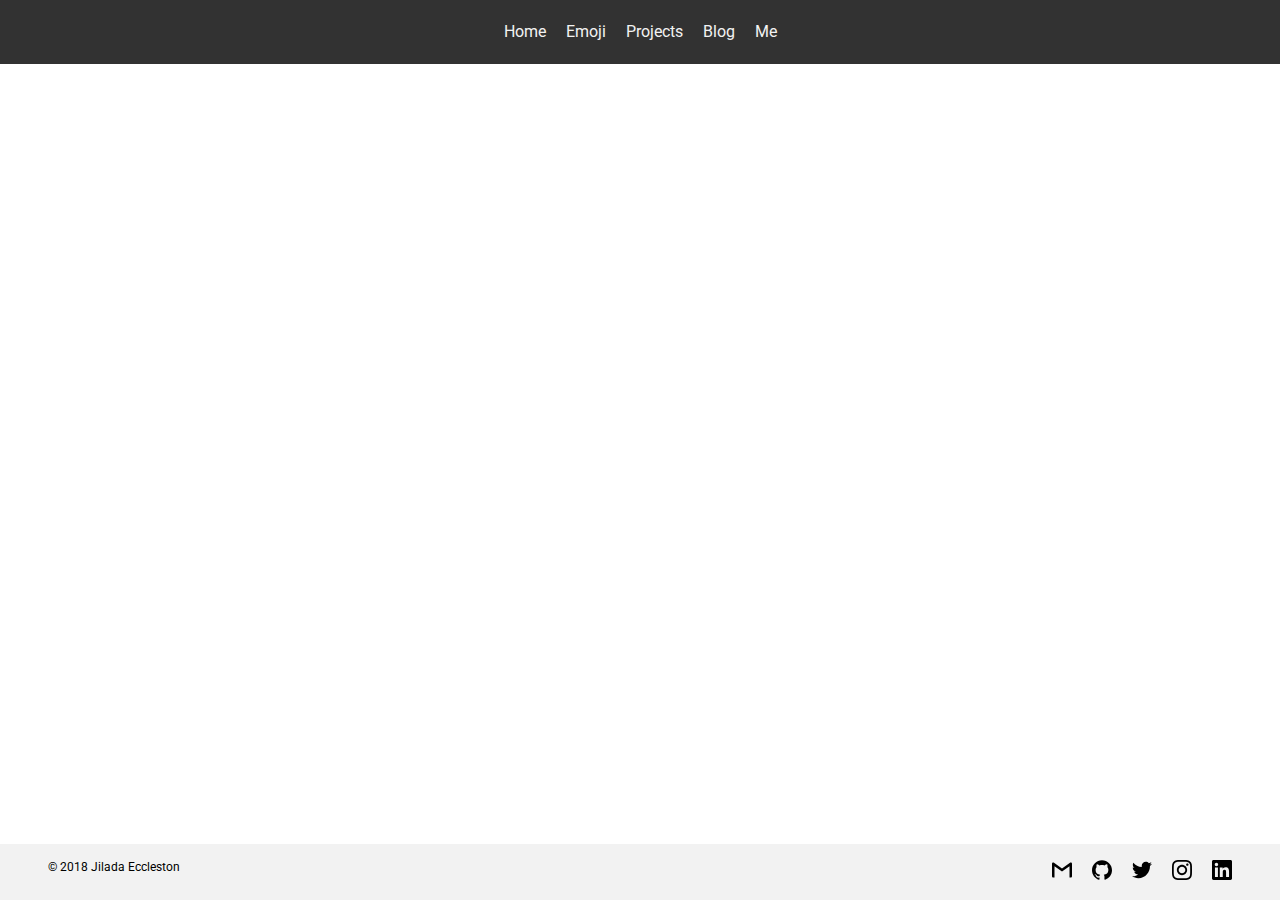
==== blog.html @ 3bf7a96a "Change the way the javascript works" ====
<!DOCTYPE html>
<html>
  <head>
    <meta charset="utf-8">
    <meta name="viewport" content="width=device-width, initial-scale=1, maximum-scale=1">
    <title>Jilada Eccleston - Blog</title>
    <link href="static/style.css" rel="stylesheet" />
    <link href="https://fonts.googleapis.com/css?family=Roboto:300:400:700" rel="stylesheet">
    <script src="js/home.js" async></script>
  </head>
  <body>
    <div id="container">
      <div id="wrap">
        <nav class="nav">
          <ul>
            <li><a href="index.html">Home</a></li>
            <li><a href="#">Emoji</a></li>
            <li><a href="projects.html">Projects</a></li>
            <li><a href="#">Blog</a></li>
            <li><a href="#">Me</a></li>
          </ul>
        </nav>
      
        <div class="main">
          <section class="bottom-bar">
            <ul>
              <li style="float: left; vertical-align: -webkit-baseline-middle;">
                &copy; 2018 Jilada Eccleston
              </li>
              <li>
                <a href="mailto:jilada.eccleston@gmail.com">
                    <img class="icon-images" src="images/gmail.svg">
                </a>
              </li>
              <li>
                <a href="https://github.com/jilaada">
                  <img class="icon-images" src="images/github.svg">
                </a>
              </li>
              <li>
                <a href="https://twitter.com/jilododo">
                  <img class="icon-images" src="images/twitter.svg">
                </a>
              </li>
              <li>
                <a href="https://www.instagram.com/jilaada/">
                  <img class="icon-images" src="images/instagram.svg">
                </a>
              </li>
              <li>
                <a href="https://www.linkedin.com/in/jilada-eccleston/">
                  <img class="icon-images" src="images/linkedin.svg">
                </a>
              </li>
            </ul>
          </section>
        </div>
      </div>
    </div>
  </body>
</html>
---- static/style.css ----
/* Animations */
@keyframes switch-text {
  0%  {color: white;}
  50% {color: var(--text-color);}
  75% {color: rgb(53, 53, 53);}
  100% {color: white;}
}

@keyframes eggy {

}

html, body, #container, #wrap, .main {
  height: 100%;
}

div {
  margin: 0;
}

html, body {
  height: 100%;
  --accent-color: #8a8a8a;
  --text-color: #000;
  --nav-text-color: #f2f2f2;
  margin: 0;
  padding: 0;
}

body, button {
  font-family: 'Roboto';
}

#animate.run {
  animation: switch-text 2s 1;
  min-height: 100px;
}

.generated {
  margin: 0;
  padding: 20vh 0 0 0;
  text-align: center;
  font-size: 3.125rem;
  min-height: 70px;
}

.egg-view {
  margin: 0;
  padding: 10vh 0 0 0;
  text-align: center;
  font-size: 5.125rem;
  min-height: 70px;
}

#static {
  padding: 0;
}

a {
  color: var(--accent-color);
  text-decoration: none;
}

.nav {
  width: 100%;
  --nav-height: 4rem;
  text-align: center;
  background-color: #323232;
  line-height: var(--nav-height);
  position: fixed;
}

.nav ul {
  list-style-type: none;
  margin: 0;
  padding: 0;
}
.nav li {
  display: inline-block;
  font-size: 1 rem;
  padding: 0 0.5rem;
}
.nav a {
  color: var(--nav-text-color);
}
.nav a:hover {
  color: var(--accent-color);
}

.botton-bar ul {
  list-style-type: none;
}

.bottom-bar li {
  display: inline-block;
  padding: 0 0.5rem;
  font-size: 0.75rem;
}

.bottom-bar {
  position: fixed;
  background-color: #f2f2f2;
  right: 0;
  bottom: 0;
  left: 0;
  padding-right: 40px;
  text-align: right;
}

.icon-images {
  width: 20px;
  height: auto;
  transition: transform 0.2s ease-out;
}

.icon-images:hover {
  transform: scale(1.2);
}
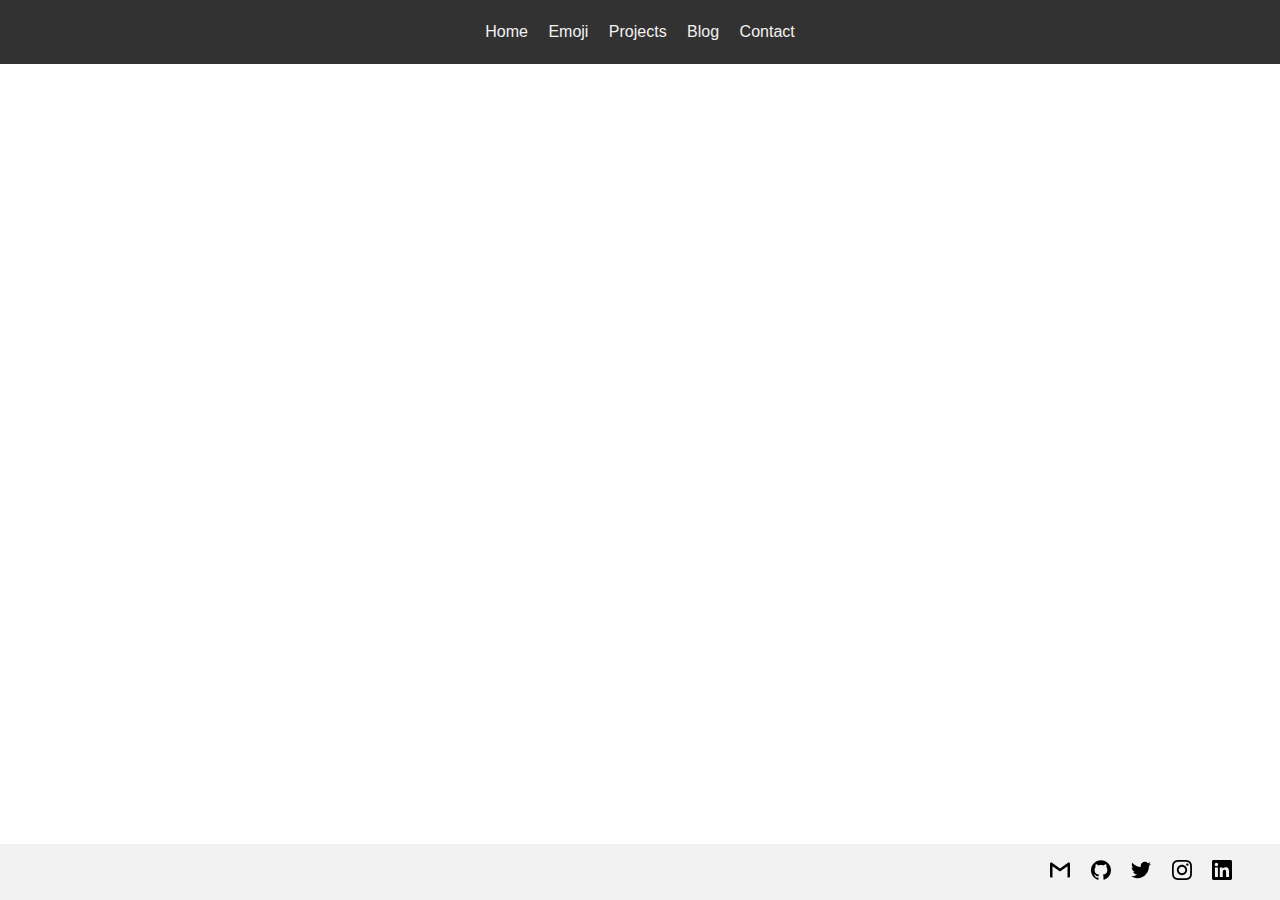
==== commit b0279626: "Removed copyright statement" ====
--- a/blog.html
+++ b/blog.html
@@ -1,61 +1,58 @@
 <!DOCTYPE html>
 <html>
-  <head>
-    <meta charset="utf-8">
-    <meta name="viewport" content="width=device-width, initial-scale=1, maximum-scale=1">
-    <title>Jilada Eccleston - Blog</title>
-    <link href="static/style.css" rel="stylesheet" />
-    <link href="https://fonts.googleapis.com/css?family=Roboto:300:400:700" rel="stylesheet">
-    <script src="js/home.js" async></script>
-  </head>
-  <body>
+<head>
+  <meta charset="utf-8">
+  <title>Jilada Eccleston - Blog</title>
+  <meta name="viewport" content="width=device-width, initial-scale=1, maximum-scale=1">
+  <link href="static/style.css" rel="stylesheet" />
+  <link href="https://fonts.googleapis.com/css?family=Roboto:300:400:700" rel="stylesheet">
+  <link rel="icon" href="http://example.com/favicon.png">
+</head>
     <div id="container">
-      <div id="wrap">
-        <nav class="nav">
-          <ul>
-            <li><a href="index.html">Home</a></li>
-            <li><a href="#">Emoji</a></li>
-            <li><a href="projects.html">Projects</a></li>
-            <li><a href="#">Blog</a></li>
-            <li><a href="#">Me</a></li>
-          </ul>
-        </nav>
-      
-        <div class="main">
-          <section class="bottom-bar">
+        <div id="wrap">
+          <nav class="nav">
             <ul>
-              <li style="float: left; vertical-align: -webkit-baseline-middle;">
-                &copy; 2018 Jilada Eccleston
-              </li>
-              <li>
-                <a href="mailto:jilada.eccleston@gmail.com">
-                    <img class="icon-images" src="images/gmail.svg">
-                </a>
-              </li>
-              <li>
-                <a href="https://github.com/jilaada">
-                  <img class="icon-images" src="images/github.svg">
-                </a>
-              </li>
-              <li>
-                <a href="https://twitter.com/jilododo">
-                  <img class="icon-images" src="images/twitter.svg">
-                </a>
-              </li>
-              <li>
-                <a href="https://www.instagram.com/jilaada/">
-                  <img class="icon-images" src="images/instagram.svg">
-                </a>
-              </li>
-              <li>
-                <a href="https://www.linkedin.com/in/jilada-eccleston/">
-                  <img class="icon-images" src="images/linkedin.svg">
-                </a>
-              </li>
+              <li><a href="index.html">Home</a></li>
+              <li><a href="#">Emoji</a></li>
+              <li><a href="projects.html">Projects</a></li>
+              <li><a href="#">Blog</a></li>
+              <li><a href="#">Contact</a></li>
             </ul>
-          </section>
+          </nav>
+        
+          <div class="main">
+            
+            
+            <section class="bottom-bar">
+              <ul>
+                <li>
+                  <a href="mailto:jilada.eccleston@gmail.com">
+                      <img class="icon-images" src="images/gmail.svg">
+                  </a>
+                </li>
+                <li>
+                  <a href="https://github.com/jilaada">
+                    <img class="icon-images" src="images/github.svg">
+                  </a>
+                </li>
+                <li>
+                  <a href="https://twitter.com/jilododo">
+                    <img class="icon-images" src="images/twitter.svg">
+                  </a>
+                </li>
+                <li>
+                  <a href="https://www.instagram.com/jilaada/">
+                    <img class="icon-images" src="images/instagram.svg">
+                  </a>
+                </li>
+                <li>
+                  <a href="https://www.linkedin.com/in/jilada-eccleston/">
+                    <img class="icon-images" src="images/linkedin.svg">
+                  </a>
+                </li>
+              </ul>
+            </section>
+          </div>
         </div>
       </div>
-    </div>
-  </body>
 </html>--- a/static/style.css
+++ b/static/style.css
@@ -6,16 +6,27 @@
   100% {color: white;}
 }
 
-@keyframes eggy {
-
+@keyframes highlight {
+  from {
+    background-color: white;
+    color: var(--text-color);
+  }
+  to {
+    background-color: var(--accent-color);
+    color: white;
+  }
 }
 
 html, body, #container, #wrap, .main {
-  height: 100%;
+  min-height: 100%;
 }
 
 div {
   margin: 0;
+}
+
+.main {
+  padding-top: 4rem;
 }
 
 html, body {
@@ -28,7 +39,8 @@
 }
 
 body, button {
-  font-family: 'Roboto';
+  font-family: -apple-system, BlinkMacSystemFont, "Segoe UI", Helvetica, Arial, sans-serif, "Apple Color Emoji", "Segoe UI Emoji", "Segoe UI Symbol";
+
 }
 
 #animate.run {
@@ -46,7 +58,7 @@
 
 .egg-view {
   margin: 0;
-  padding: 10vh 0 0 0;
+  padding: 5vh 0 0 0;
   text-align: center;
   font-size: 5.125rem;
   min-height: 70px;
@@ -68,6 +80,7 @@
   background-color: #323232;
   line-height: var(--nav-height);
   position: fixed;
+  top: 0;
 }
 
 .nav ul {
@@ -85,6 +98,10 @@
 }
 .nav a:hover {
   color: var(--accent-color);
+}
+
+.blog {
+
 }
 
 .botton-bar ul {
@@ -117,3 +134,22 @@
   transform: scale(1.2);
 }
 
+.wrapper {
+  display: grid;
+  grid-template-columns: 100%;
+  background-color: #fff;
+  color: #444;
+}
+
+.box {
+  background-color: white;
+  color: var(--text-color);
+  padding: 20px;
+}
+
+.box:hover {
+  background-color: var(--accent-color);
+  color: white;
+  animation: highlight 0.5s;
+}
+
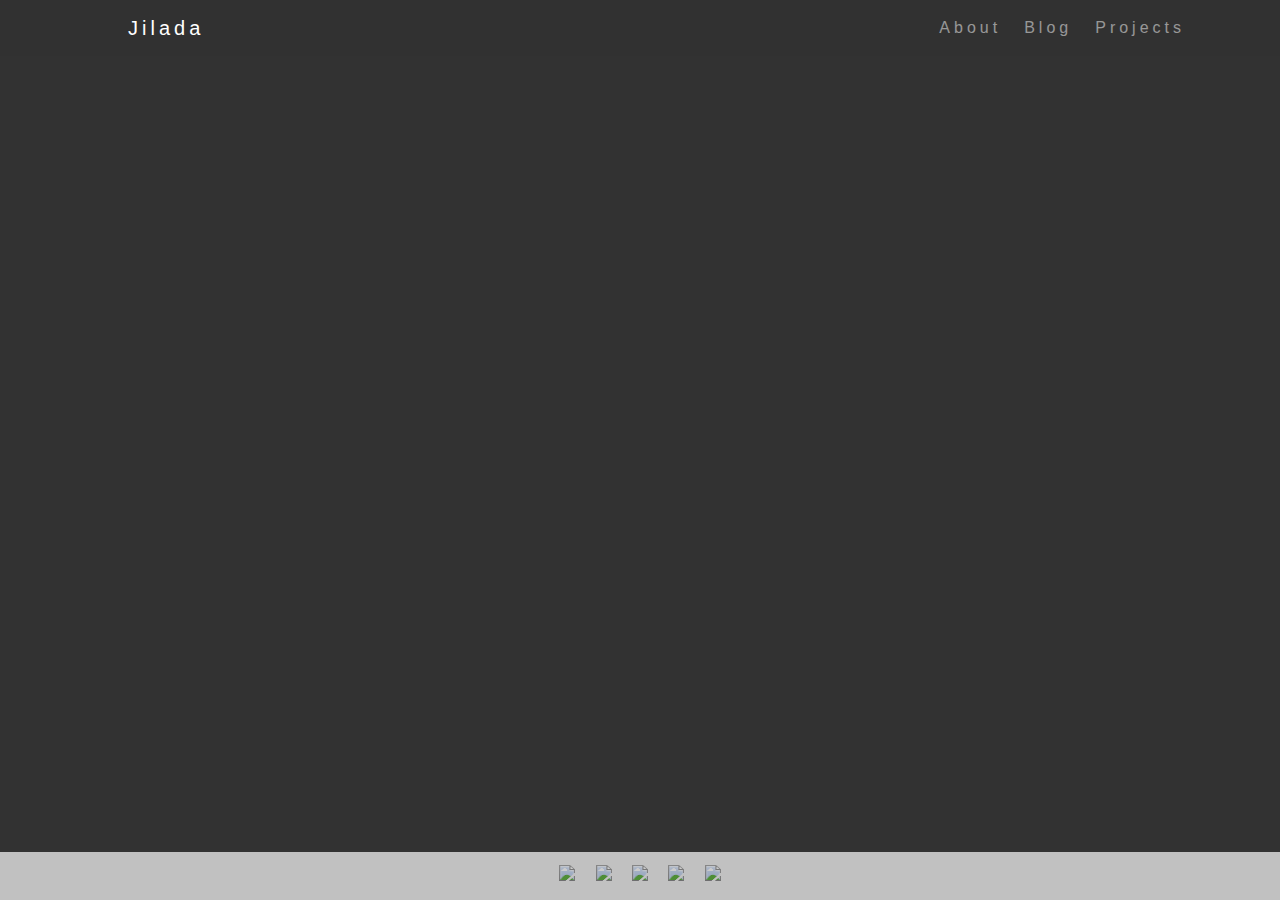
==== commit 3cb4f7df: "Made some style changes to the about page" ====
--- a/blog.html
+++ b/blog.html
@@ -1,58 +1,72 @@
 <!DOCTYPE html>
 <html>
-<head>
-  <meta charset="utf-8">
-  <title>Jilada Eccleston - Blog</title>
-  <meta name="viewport" content="width=device-width, initial-scale=1, maximum-scale=1">
-  <link href="static/style.css" rel="stylesheet" />
-  <link href="https://fonts.googleapis.com/css?family=Roboto:300:400:700" rel="stylesheet">
-  <link rel="icon" href="http://example.com/favicon.png">
-</head>
-    <div id="container">
-        <div id="wrap">
-          <nav class="nav">
-            <ul>
-              <li><a href="index.html">Home</a></li>
-              <li><a href="#">Emoji</a></li>
-              <li><a href="projects.html">Projects</a></li>
-              <li><a href="#">Blog</a></li>
-              <li><a href="#">Contact</a></li>
-            </ul>
-          </nav>
+  <head>
+    <meta charset="utf-8">
+    <meta name="viewport" content="width=device-width, initial-scale=1, maximum-scale=1">
+    <title>Jilada Eccleston - Projects</title>
+
+    <link rel="stylesheet" href="https://maxcdn.bootstrapcdn.com/bootstrap/4.1.3/css/bootstrap.min.css"/>
+    <script src="https://ajax.googleapis.com/ajax/libs/jquery/3.3.1/jquery.min.js"></script>
+    <script src="https://cdnjs.cloudflare.com/ajax/libs/popper.js/1.14.3/umd/popper.min.js"></script>
+    <script src="https://maxcdn.bootstrapcdn.com/bootstrap/4.1.3/js/bootstrap.min.js"></script>
+
+    <link href="static/style.css" rel="stylesheet" />
+    <link href="https://fonts.googleapis.com/css?family=Roboto:300:400:700" rel="stylesheet">
+    <link rel="icon" href="static/images/favicon.ico" type="static/images"/>
+    <link rel="shortcut icon" href="static/images/favicon.ico" type="static/images"/>
+    <script src="js/home.js" async></script>
+  </head>
+  <body>
+    <nav class="navbar navbar-expand-md navbar-dark navbar-fixed-top">
+      <a class="navbar-brand" id = "myBrand" href="index.html">Jilada</a>
+      <button class="navbar-toggler" type="button" data-toggle="collapse" data-target="#collapsibleNavbar">
+        <span class="navbar-toggler-icon"></span>
+      </button>
+      <div class="collapse navbar-collapse" id="collapsibleNavbar">
+        <ul class="navbar-nav ml-auto">
+          <li class="nav-item"><a class="nav-link" href="me.html">About</a></li>
+          <li class="nav-item"><a class="nav-link" href="blog.html">Blog</a></li>
+          <li class="nav-item"><a class="nav-link" href="projects.html">Projects</a></li>
+        </ul>
+      </div> 
+    </nav>
+
+    <div class="container">
+      <nav class="nav">      
+      <div class="main">
+        <div class="projects">
         
-          <div class="main">
-            
-            
-            <section class="bottom-bar">
-              <ul>
-                <li>
-                  <a href="mailto:jilada.eccleston@gmail.com">
-                      <img class="icon-images" src="images/gmail.svg">
-                  </a>
-                </li>
-                <li>
-                  <a href="https://github.com/jilaada">
-                    <img class="icon-images" src="images/github.svg">
-                  </a>
-                </li>
-                <li>
-                  <a href="https://twitter.com/jilododo">
-                    <img class="icon-images" src="images/twitter.svg">
-                  </a>
-                </li>
-                <li>
-                  <a href="https://www.instagram.com/jilaada/">
-                    <img class="icon-images" src="images/instagram.svg">
-                  </a>
-                </li>
-                <li>
-                  <a href="https://www.linkedin.com/in/jilada-eccleston/">
-                    <img class="icon-images" src="images/linkedin.svg">
-                  </a>
-                </li>
-              </ul>
-            </section>
-          </div>
         </div>
+        <section class="bottom-bar">
+          <ul>
+            <li>
+              <a href="mailto:jilada.eccleston@gmail.com">
+                  <img class="icon-images" src="static/images/gmail.svg">
+              </a>
+            </li>
+            <li>
+              <a href="https://github.com/jilaada">
+                <img class="icon-images" src="static/images/github.svg">
+              </a>
+            </li>
+            <li>
+              <a href="https://twitter.com/jilododo">
+                <img class="icon-images" src="static/images/twitter.svg">
+              </a>
+            </li>
+            <li>
+              <a href="https://www.instagram.com/jilaada/">
+                <img class="icon-images" src="static/images/instagram.svg">
+              </a>
+            </li>
+            <li>
+              <a href="https://www.linkedin.com/in/jilada-eccleston/">
+                <img class="icon-images" src="static/images/linkedin.svg">
+              </a>
+            </li>
+          </ul>
+        </section>
       </div>
+    </div>
+  </body>
 </html>--- a/static/style.css
+++ b/static/style.css
@@ -1,66 +1,88 @@
 /* Animations */
 @keyframes switch-text {
-  0%  {color: white;}
-  50% {color: var(--text-color);}
-  75% {color: rgb(53, 53, 53);}
-  100% {color: white;}
+  0%  {opacity: 0;}
+  50% {opacity: 1;}
+  75% {opacity: 1;}
+  100% {opacity: 0;}
 }
 
-@keyframes highlight {
-  from {
-    background-color: white;
-    color: var(--text-color);
-  }
-  to {
-    background-color: var(--accent-color);
-    color: white;
-  }
+/* Main */
+
+::-webkit-scrollbar { 
+    display: none; 
 }
 
 html, body, #container, #wrap, .main {
   min-height: 100%;
+  --accent-color: #C1C1C1;
+  --pink-accent: #F26D6D;
+  --text-color: #FC642E;
+  --nav-text-color: #f2f2f2;
+  --background-color: #323232;
+  --background-color-fade: rgba(50, 50, 50, 0.75);
+  --White-color: white;
+  --nav-height: 3rem;
+  --pink-color: #D54556;
+  --orange-color: #FCA211;
+  --green-color: #BDC141;
+  --blue-color: #19A9B5;
+  --purple-color: #B890B7;
 }
 
 div {
   margin: 0;
 }
 
-.main {
-  padding-top: 4rem;
+html, body {
+  height: 100%;
+  margin: 0;
+  padding: 0;
+  background-color: var(--background-color);
+  background-size: cover;
 }
 
-html, body {
-  height: 100%;
-  --accent-color: #8a8a8a;
-  --text-color: #000;
-  --nav-text-color: #f2f2f2;
-  margin: 0;
-  padding: 0;
+#homepage {
+  background-image: url("images/background-image-phone.jpg");
 }
 
+@media (min-width: 1025px) {
+  #homepage {
+    background-image: url("images/background-image.jpg");
+    background-size: cover;
+  }
+}
+
+
+
 body, button {
-  font-family: -apple-system, BlinkMacSystemFont, "Segoe UI", Helvetica, Arial, sans-serif, "Apple Color Emoji", "Segoe UI Emoji", "Segoe UI Symbol";
+  font-family: "SF Pro Display", "SF Pro Text", -apple-system, BlinkMacSystemFont, "Segoe UI", Helvetica, Arial, sans-serif, "Apple Color Emoji", "Segoe UI Emoji", "Segoe UI Symbol", -apple-system,BlinkMacSystemFont, 'Segoe UI', Roboto, Oxygen, Ubuntu, Cantarell, 'Open Sans', 'Helvetica Neue', sans-serif;
+  font-weight: 300;
+}
 
+.main {
+  padding-top: var(--nav-height);
 }
 
 #animate.run {
   animation: switch-text 2s 1;
-  min-height: 100px;
+  min-height: 13vmax;
+  font-size: 7vmax;
 }
 
 .generated {
+  color: var(--text-color);
   margin: 0;
-  padding: 20vh 0 0 0;
+  padding: 15vh 0 3vh 0;
   text-align: center;
-  font-size: 3.125rem;
-  min-height: 70px;
+  font-size: 5vmax;
+  min-height: 6vmax;
 }
 
 .egg-view {
   margin: 0;
   padding: 5vh 0 0 0;
   text-align: center;
-  font-size: 5.125rem;
+  font-size: 6vmax;
   min-height: 70px;
 }
 
@@ -73,37 +95,48 @@
   text-decoration: none;
 }
 
-.nav {
-  width: 100%;
-  --nav-height: 4rem;
-  text-align: center;
-  background-color: #323232;
-  line-height: var(--nav-height);
-  position: fixed;
-  top: 0;
+/* Navigation Bar */
+.navbar {
+  background-color: var(--background-color-fade);
+  padding-left: 10vw;
+  letter-spacing: 4px;
 }
 
-.nav ul {
+.navbar-toggler, .navbar-toggler,button.navbar-toggler {
+  outline: none;
+  box-shadow: none;
+  border-style: none;
+}
+.navbar-inner {
+  background:transparent;
+}
+.navbar ul a {
+  padding-right: 15px !important;
+}
+.navbar a:hover{
+  color: orange !important;
+  text-decoration: none;
+}
+.navbar-nav {
+  padding-right: 5vw;
+}
+.preview{
+  color: white !important;
   list-style-type: none;
-  margin: 0;
-  padding: 0;
 }
-.nav li {
-  display: inline-block;
-  font-size: 1 rem;
-  padding: 0 0.5rem;
+.preview a:hover{
+  color: orange !important;
+  cursor: pointer;
+  list-style-type: none;
 }
-.nav a {
-  color: var(--nav-text-color);
-}
-.nav a:hover {
-  color: var(--accent-color);
+.collapse, .in{
+  display: inline-block; 
+  text-align: left;  
+  /*padding-left: 0 !important;*/
 }
 
-.blog {
 
-}
-
+/* Footer */
 .botton-bar ul {
   list-style-type: none;
 }
@@ -111,17 +144,19 @@
 .bottom-bar li {
   display: inline-block;
   padding: 0 0.5rem;
-  font-size: 0.75rem;
 }
 
 .bottom-bar {
   position: fixed;
-  background-color: #f2f2f2;
+  background-color: var(--nav-text-color);
   right: 0;
   bottom: 0;
   left: 0;
   padding-right: 40px;
-  text-align: right;
+  padding-top: 0.5rem;
+  text-align: center;
+  opacity: 0.75;
+  height: var(--nav-height);
 }
 
 .icon-images {
@@ -132,24 +167,4 @@
 
 .icon-images:hover {
   transform: scale(1.2);
-}
-
-.wrapper {
-  display: grid;
-  grid-template-columns: 100%;
-  background-color: #fff;
-  color: #444;
-}
-
-.box {
-  background-color: white;
-  color: var(--text-color);
-  padding: 20px;
-}
-
-.box:hover {
-  background-color: var(--accent-color);
-  color: white;
-  animation: highlight 0.5s;
-}
-
+}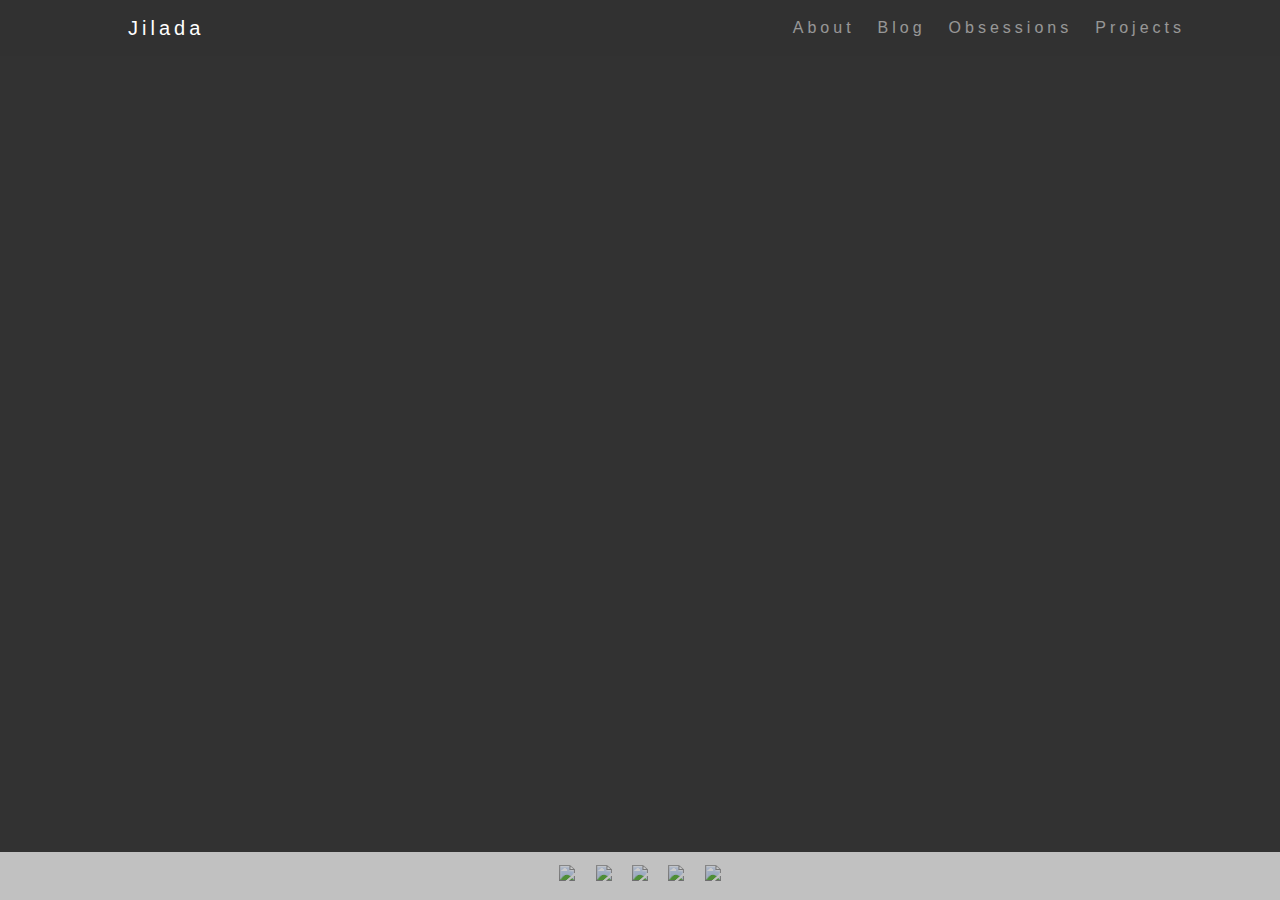
==== commit d6a7a900: "Fixed broken link to japan page" ====
--- a/blog.html
+++ b/blog.html
@@ -26,7 +26,8 @@
         <ul class="navbar-nav ml-auto">
           <li class="nav-item"><a class="nav-link" href="me.html">About</a></li>
           <li class="nav-item"><a class="nav-link" href="blog.html">Blog</a></li>
-          <li class="nav-item"><a class="nav-link" href="projects.html">Projects</a></li>
+          <li class="nav-item"><a class="nav-link" href="current-obsessions.html">Obsessions</a></li>
+          <li class="nav-item"><a class="nav-link" href="japan.html">Projects</a></li>
         </ul>
       </div> 
     </nav>
